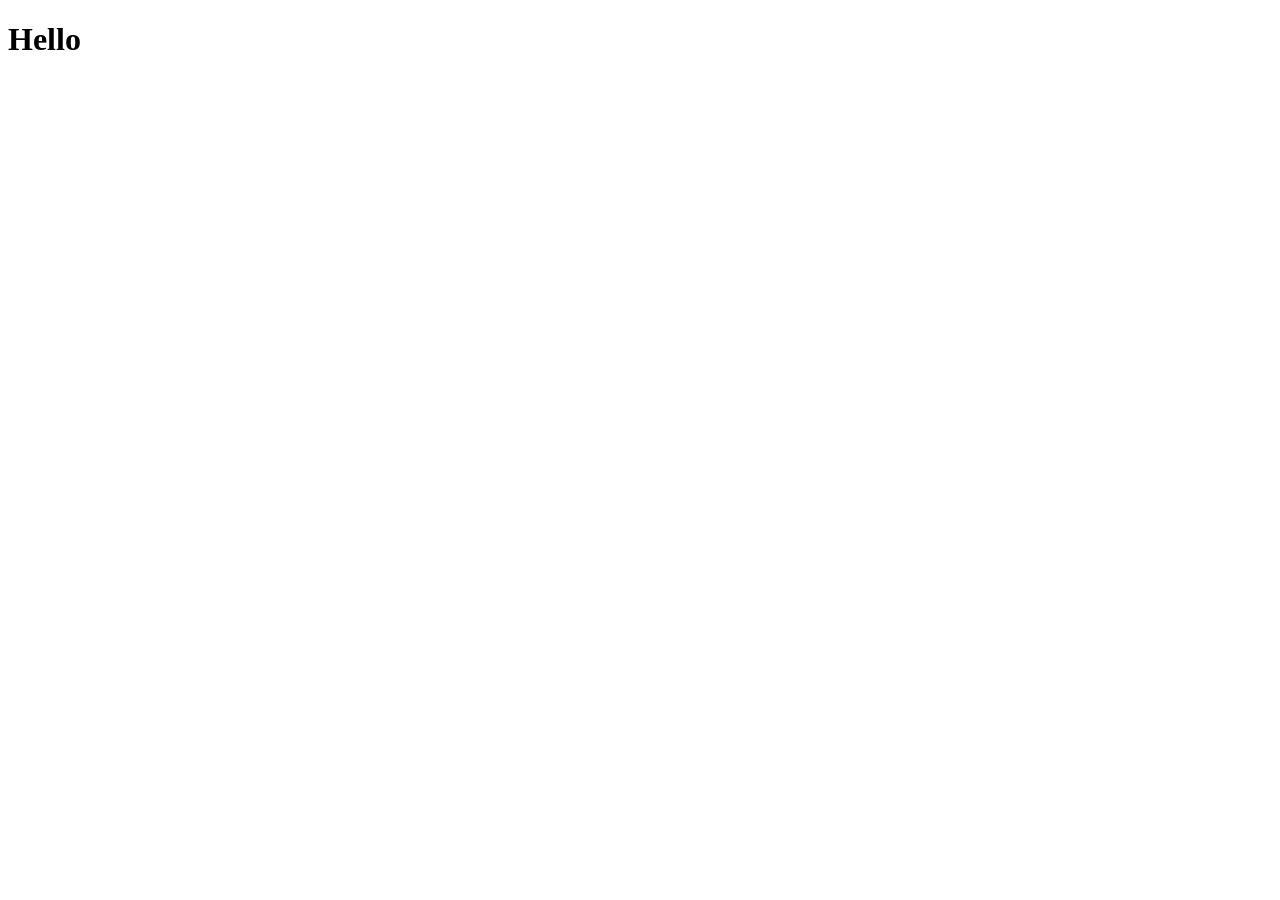
==== index.html @ e4b17d2d "create index.html" ====
<!DOCTYPE html>
<html lang="en">
<head>
    <meta charset="UTF-8">
    <meta http-equiv="X-UA-Compatible" content="IE=edge">
    <meta name="viewport" content="width=device-width, initial-scale=1.0">
    <title>Document</title>
</head>
<body>
    <h1>Hello</h1>
</body>
</html>
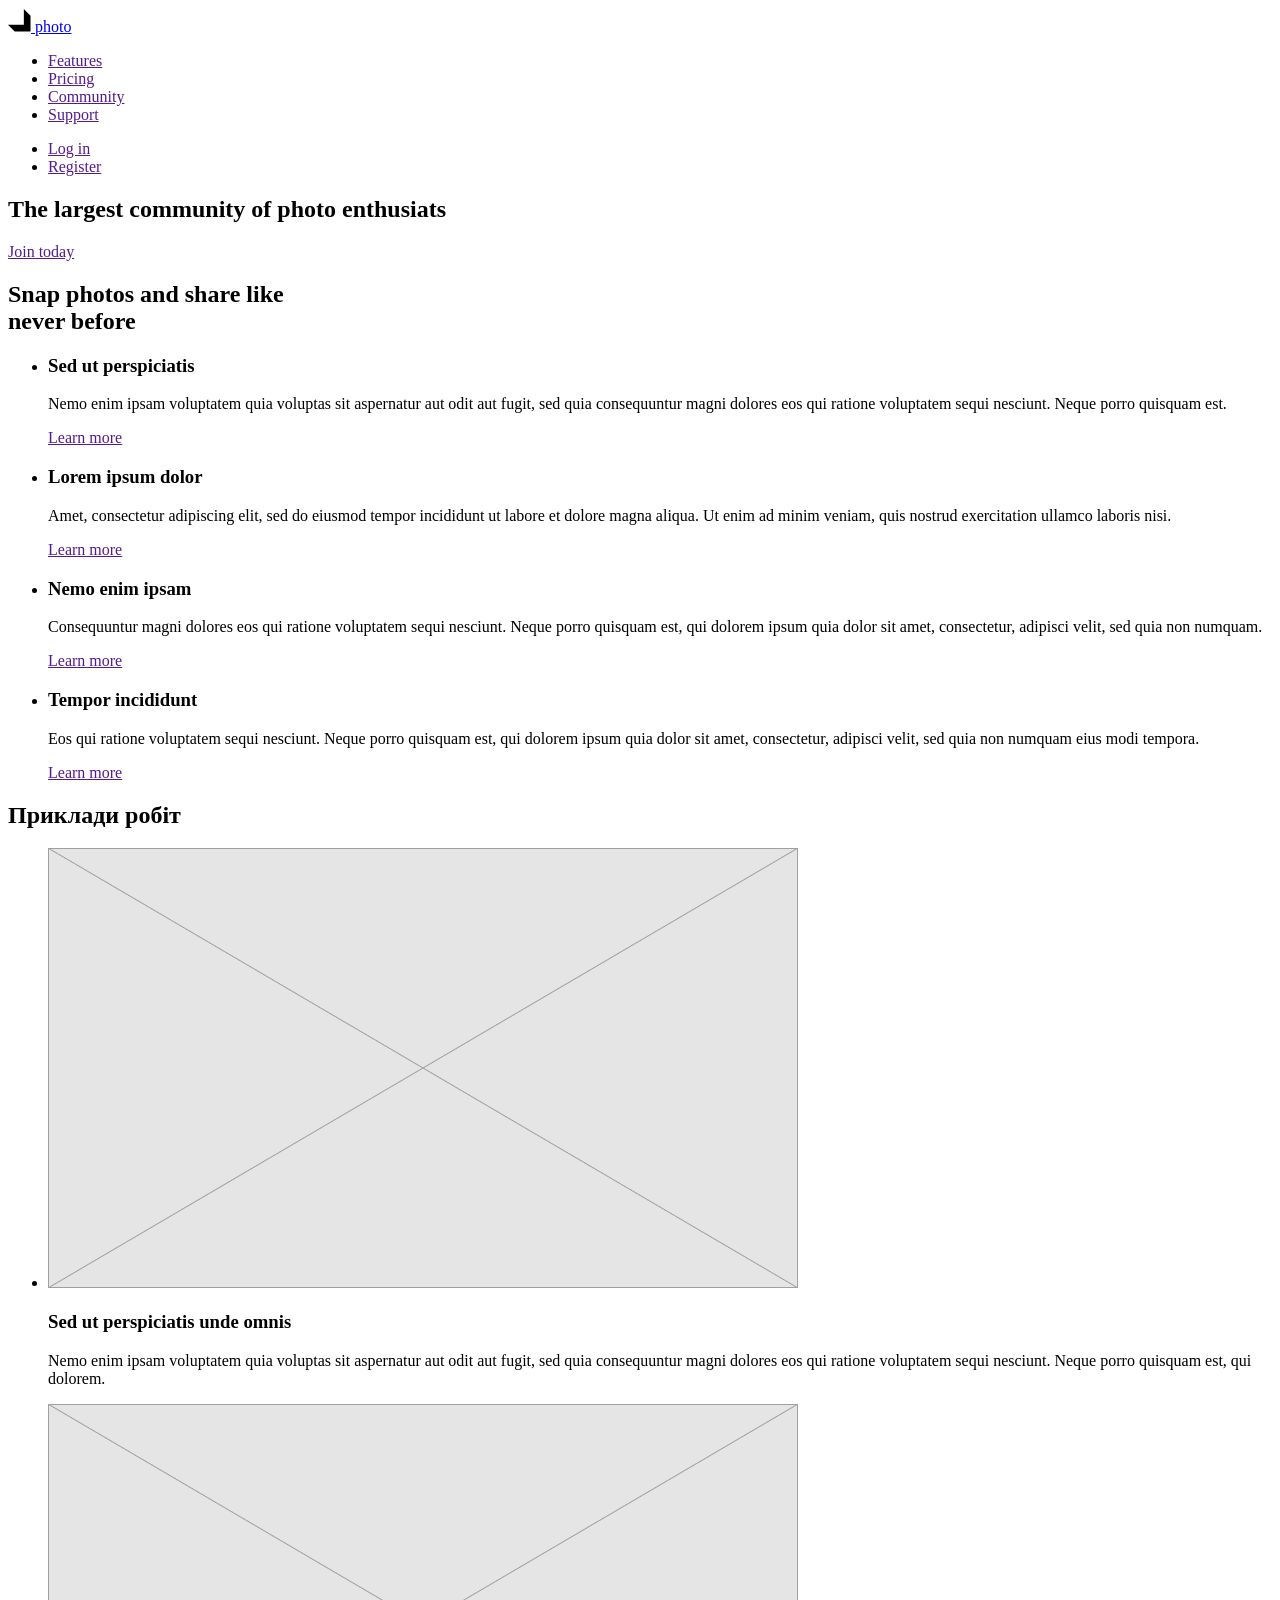
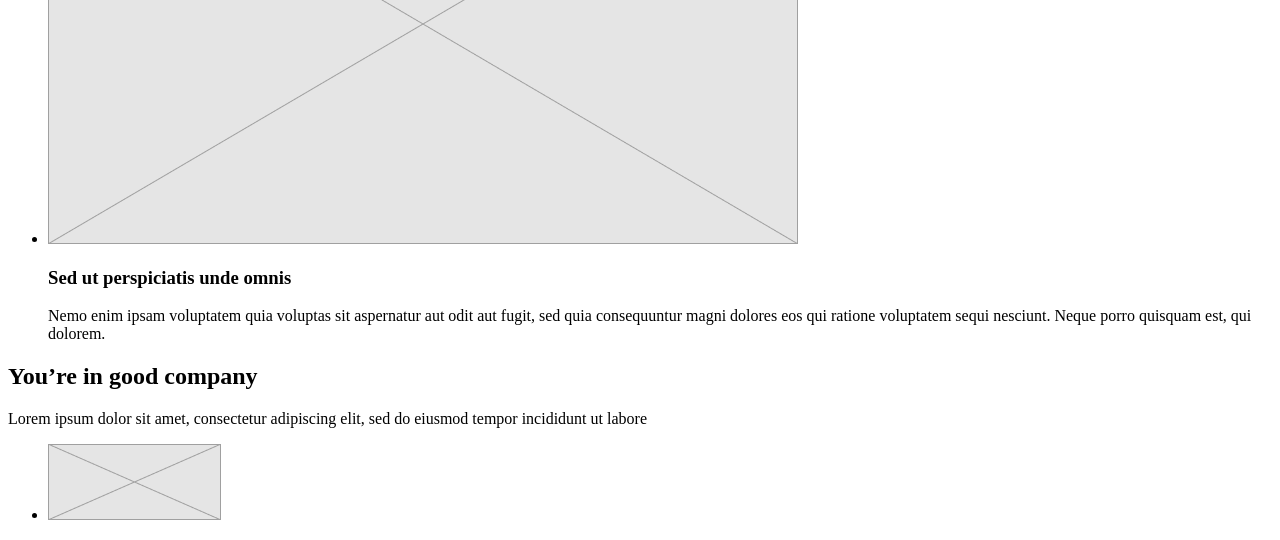
==== commit 85edea1d: "lesson1" ====
--- a/index.html
+++ b/index.html
@@ -4,9 +4,93 @@
     <meta charset="UTF-8">
     <meta http-equiv="X-UA-Compatible" content="IE=edge">
     <meta name="viewport" content="width=device-width, initial-scale=1.0">
-    <title>Document</title>
+    <title>maket1</title>
 </head>
 <body>
-    <h1>Hello</h1>
+    <!-- Шапка -->
+    <header>
+        <nav>
+        <a href="/">
+            <img src="./images/logo.svg" alt="логотип компании"/>
+            photo
+        </a>
+        
+        <ul>
+            <li><a href="">Features</a></li>
+            <li><a href="">Pricing</a></li>
+            <li><a href="">Community</a></li>
+            <li><a href="">Support</a></li>
+        </ul>
+
+        <ul>
+            <li><a href="">Log in</a></li>
+            <li><a href="">Register</a></li>
+        </ul>
+    </nav>
+    </header>
+    <!-- Герой -->
+    <div>
+        <section>
+            <h1>The largest community of photo enthusiats</h1>
+            <a href="">Join today</a>
+        </section>
+    </div>
+    <!-- Преимущество -->
+    <section>
+        <h2>Snap photos and share like <br> never before</h2>
+        <ul>
+            <li>
+                <h3>Sed ut perspiciatis</h3>
+                <p>Nemo enim ipsam voluptatem quia voluptas sit aspernatur aut odit aut fugit, sed quia consequuntur magni dolores eos qui ratione voluptatem sequi nesciunt. Neque porro quisquam est.</p>
+                <a href="">Learn more</a>
+            </li>
+            <li>
+                <h3>Lorem ipsum dolor</h3>
+                <p>Amet, consectetur adipiscing elit, sed do eiusmod tempor incididunt ut labore et dolore magna aliqua. Ut enim ad minim veniam, quis nostrud exercitation ullamco laboris nisi.</p>
+                <a href="">Learn more</a>
+            </li>
+            <li>
+                <h3>Nemo enim ipsam</h3>
+                <p>Consequuntur magni dolores eos qui ratione voluptatem sequi nesciunt. Neque porro quisquam est, qui dolorem ipsum quia dolor sit amet, consectetur, adipisci velit, sed quia non numquam.</p>
+                <a href="">Learn more</a>
+            </li>
+            <li>
+                <h3>Tempor incididunt</h3>
+                <p>Eos qui ratione voluptatem sequi nesciunt. Neque porro quisquam est, qui dolorem ipsum quia dolor sit amet, consectetur, adipisci velit, sed quia non numquam eius modi tempora.</p>
+                <a href="">Learn more</a>
+            </li>
+        </ul>
+    </section>
+
+<!-- примеры работ -->
+    <section>
+        <h2>Приклади робіт</h2>
+        <ul>
+            <li>
+                <img src="./images/Rectangle.png" alt="приклад1" width="750">
+                <h3>Sed ut perspiciatis unde omnis</h3>
+                <p>Nemo enim ipsam voluptatem quia voluptas sit aspernatur aut odit aut fugit, sed quia consequuntur magni dolores eos qui ratione voluptatem sequi nesciunt. Neque porro quisquam est, qui dolorem.</p>
+            </li>
+            <li>
+                <img src="./images/Rectangle.png" alt="приклад2" width="750">
+                <h3>Sed ut perspiciatis unde omnis</h3>
+                <p>Nemo enim ipsam voluptatem quia voluptas sit aspernatur aut odit aut fugit, sed quia consequuntur magni dolores eos qui ratione voluptatem sequi nesciunt. Neque porro quisquam est, qui dolorem.</p>
+            </li>
+        </ul>
+    </section>
+
+    <section>
+        <h2>You’re in good company</h2>
+        <p>Lorem ipsum dolor sit amet, consectetur adipiscing elit, sed do eiusmod tempor incididunt ut labore</p>
+        <ul>
+            <li>
+                <a href="">
+                <img src="./images/Rectangle (1).png" alt="Логотип1">
+                </a>
+            </li>
+        </ul>
+    </section>
+
+
 </body>
 </html>
